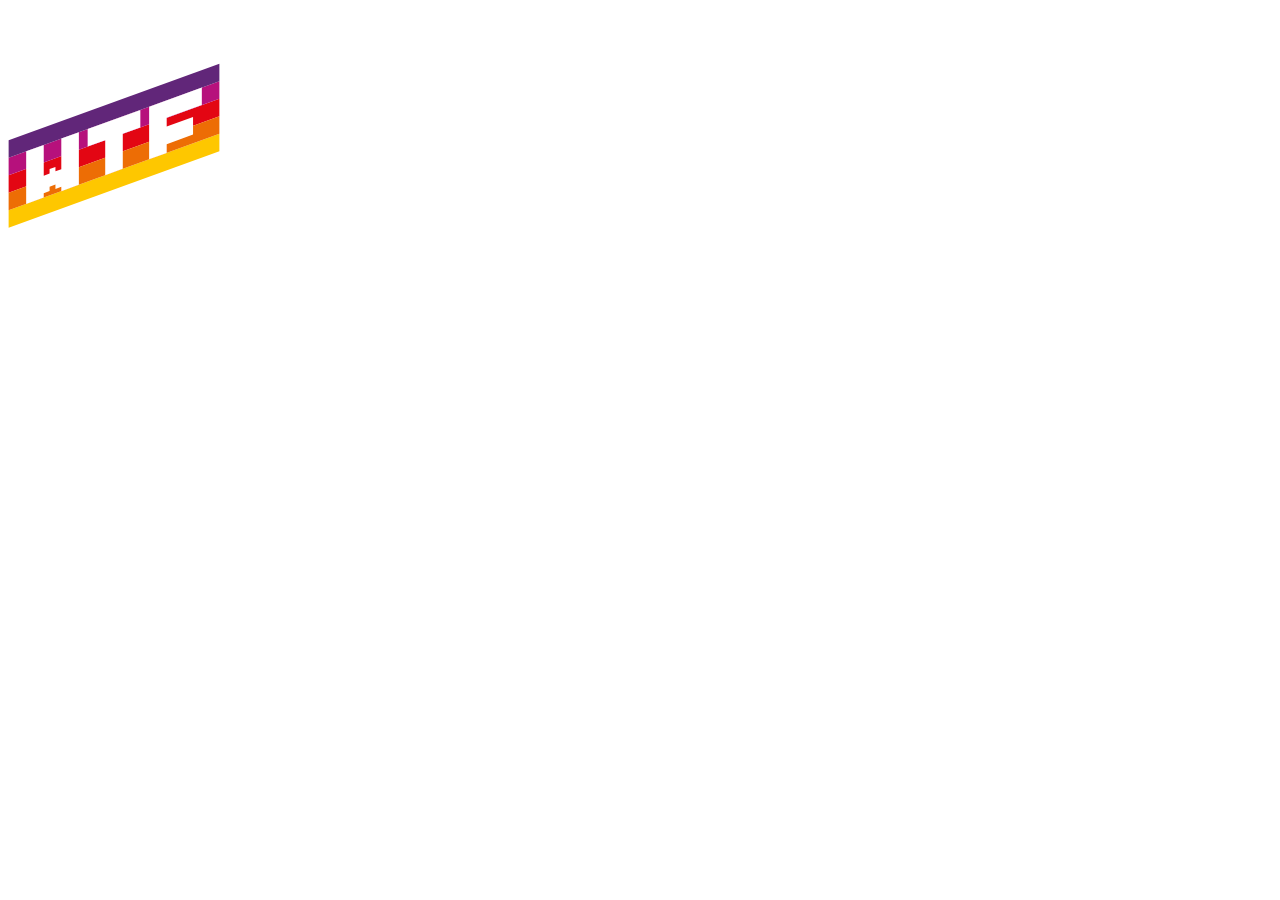
==== src/pages/index.html @ cbeff8b6 "Initial commit" ====
<!DOCTYPE html>
<html lang="en">
  <head>
    <meta charset="UTF-8" />
    <meta name="viewport" content="width=device-width, initial-scale=1.0" />
    <title>WTF: Webpack starter kit</title>
    <meta name="description" content="Your project description" />
    <!-- Title -->
    <meta property="og:title" content="" />
    <!-- OPTIONAL description. 2-4 sentences. -->
    <meta property="og:description" content="" />
    <!-- full url with http(s) ie. https://maciejkorsan.github.io/my-repo/ -->
    <meta property="og:url" content="" />
    <!-- full url to the image with http(s) ie. https://maciejkorsan.github.io/my-repo/assets/img/fb.png. Facebook suggests at least 1200 x 630. -->
    <meta
      property="og:image"
      content="https://maciejkorsan.com/wtf-gulp-starter/assets/img/cover.png"
    />

    <!-- uncomment the line below to enable PWA  -->
    <!-- <link rel="manifest" href="manifest.json" /> -->

    <link
      rel="apple-touch-icon"
      sizes="180x180"
      href="pwa/apple-icon-180.png"
    />
    <link
      rel="apple-touch-icon"
      sizes="167x167"
      href="pwa/apple-icon-167.png"
    />
    <link
      rel="apple-touch-icon"
      sizes="152x152"
      href="pwa/apple-icon-152.png"
    />
    <link
      rel="apple-touch-icon"
      sizes="120x120"
      href="pwa/apple-icon-120.png"
    />

    <meta name="apple-mobile-web-app-capable" content="yes" />

    <link
      rel="apple-touch-startup-image"
      href="pwa/apple-splash-2048-2732.png"
      media="(device-width: 1024px) and (device-height: 1366px) and (-webkit-device-pixel-ratio: 2) and (orientation: portrait)"
    />
    <link
      rel="apple-touch-startup-image"
      href="pwa/apple-splash-2732-2048.png"
      media="(device-width: 1024px) and (device-height: 1366px) and (-webkit-device-pixel-ratio: 2) and (orientation: landscape)"
    />
    <link
      rel="apple-touch-startup-image"
      href="pwa/apple-splash-1668-2388.png"
      media="(device-width: 834px) and (device-height: 1194px) and (-webkit-device-pixel-ratio: 2) and (orientation: portrait)"
    />
    <link
      rel="apple-touch-startup-image"
      href="pwa/apple-splash-2388-1668.png"
      media="(device-width: 834px) and (device-height: 1194px) and (-webkit-device-pixel-ratio: 2) and (orientation: landscape)"
    />
    <link
      rel="apple-touch-startup-image"
      href="pwa/apple-splash-1668-2224.png"
      media="(device-width: 834px) and (device-height: 1112px) and (-webkit-device-pixel-ratio: 2) and (orientation: portrait)"
    />
    <link
      rel="apple-touch-startup-image"
      href="pwa/apple-splash-2224-1668.png"
      media="(device-width: 834px) and (device-height: 1112px) and (-webkit-device-pixel-ratio: 2) and (orientation: landscape)"
    />
    <link
      rel="apple-touch-startup-image"
      href="pwa/apple-splash-1536-2048.png"
      media="(device-width: 768px) and (device-height: 1024px) and (-webkit-device-pixel-ratio: 2) and (orientation: portrait)"
    />
    <link
      rel="apple-touch-startup-image"
      href="pwa/apple-splash-2048-1536.png"
      media="(device-width: 768px) and (device-height: 1024px) and (-webkit-device-pixel-ratio: 2) and (orientation: landscape)"
    />
    <link
      rel="apple-touch-startup-image"
      href="pwa/apple-splash-1242-2688.png"
      media="(device-width: 414px) and (device-height: 896px) and (-webkit-device-pixel-ratio: 3) and (orientation: portrait)"
    />
    <link
      rel="apple-touch-startup-image"
      href="pwa/apple-splash-2688-1242.png"
      media="(device-width: 414px) and (device-height: 896px) and (-webkit-device-pixel-ratio: 3) and (orientation: landscape)"
    />
    <link
      rel="apple-touch-startup-image"
      href="pwa/apple-splash-1125-2436.png"
      media="(device-width: 375px) and (device-height: 812px) and (-webkit-device-pixel-ratio: 3) and (orientation: portrait)"
    />
    <link
      rel="apple-touch-startup-image"
      href="pwa/apple-splash-2436-1125.png"
      media="(device-width: 375px) and (device-height: 812px) and (-webkit-device-pixel-ratio: 3) and (orientation: landscape)"
    />
    <link
      rel="apple-touch-startup-image"
      href="pwa/apple-splash-828-1792.png"
      media="(device-width: 414px) and (device-height: 896px) and (-webkit-device-pixel-ratio: 2) and (orientation: portrait)"
    />
    <link
      rel="apple-touch-startup-image"
      href="pwa/apple-splash-1792-828.png"
      media="(device-width: 414px) and (device-height: 896px) and (-webkit-device-pixel-ratio: 2) and (orientation: landscape)"
    />
    <link
      rel="apple-touch-startup-image"
      href="pwa/apple-splash-1242-2208.png"
      media="(device-width: 414px) and (device-height: 736px) and (-webkit-device-pixel-ratio: 3) and (orientation: portrait)"
    />
    <link
      rel="apple-touch-startup-image"
      href="pwa/apple-splash-2208-1242.png"
      media="(device-width: 414px) and (device-height: 736px) and (-webkit-device-pixel-ratio: 3) and (orientation: landscape)"
    />
    <link
      rel="apple-touch-startup-image"
      href="pwa/apple-splash-750-1334.png"
      media="(device-width: 375px) and (device-height: 667px) and (-webkit-device-pixel-ratio: 2) and (orientation: portrait)"
    />
    <link
      rel="apple-touch-startup-image"
      href="pwa/apple-splash-1334-750.png"
      media="(device-width: 375px) and (device-height: 667px) and (-webkit-device-pixel-ratio: 2) and (orientation: landscape)"
    />
    <link
      rel="apple-touch-startup-image"
      href="pwa/apple-splash-640-1136.png"
      media="(device-width: 320px) and (device-height: 568px) and (-webkit-device-pixel-ratio: 2) and (orientation: portrait)"
    />
    <link
      rel="apple-touch-startup-image"
      href="pwa/apple-splash-1136-640.png"
      media="(device-width: 320px) and (device-height: 568px) and (-webkit-device-pixel-ratio: 2) and (orientation: landscape)"
    />
  </head>
  <body>
    <div class="hello">
      <img class="hello__logo" src="../assets/img/logo.svg" alt="WTF " />
      <span class="hello__circles"></span>
    </div>
  </body>
</html>
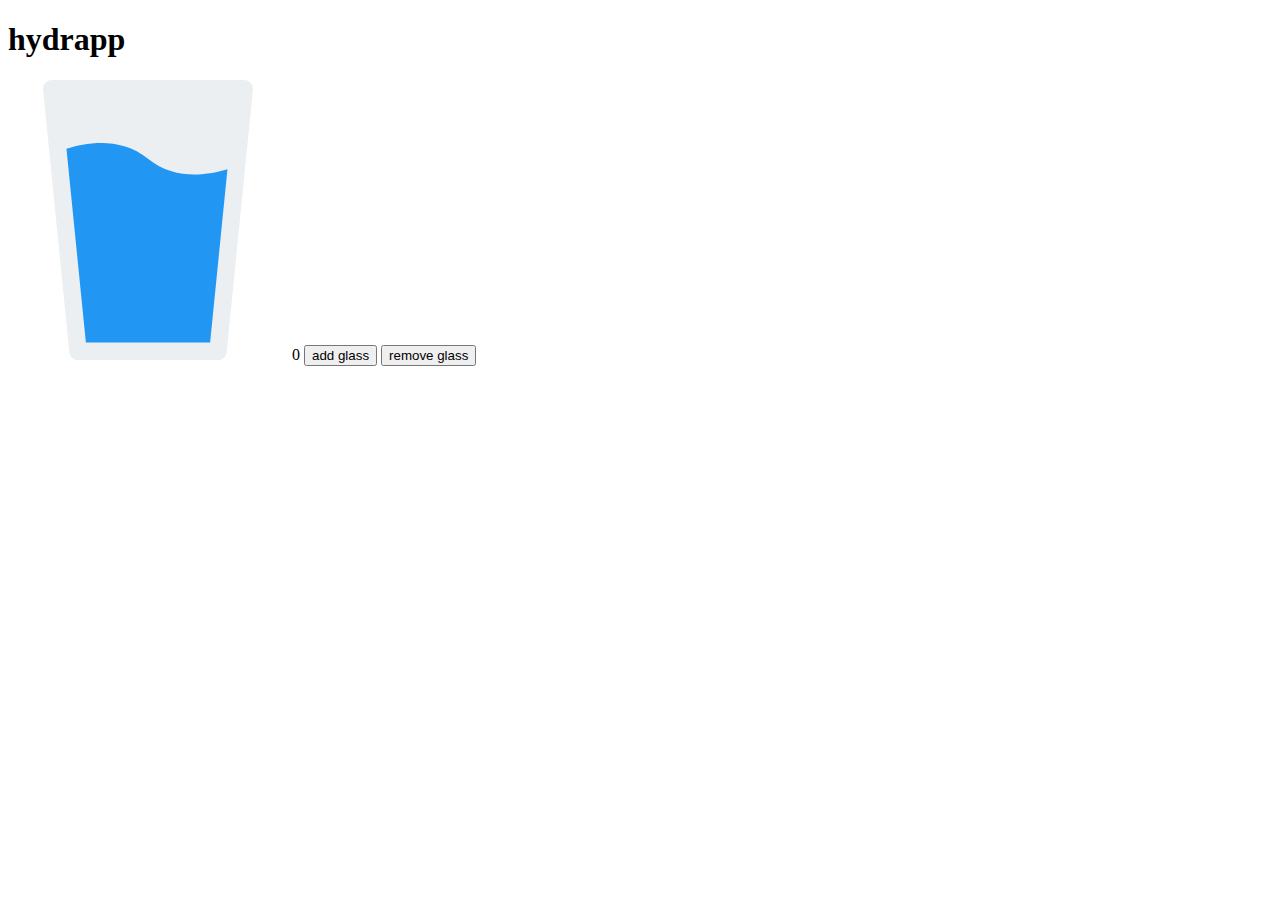
==== commit 62337d52: "create html structure and content" ====
--- a/src/pages/index.html
+++ b/src/pages/index.html
@@ -18,7 +18,7 @@
     />
 
     <!-- uncomment the line below to enable PWA  -->
-    <!-- <link rel="manifest" href="manifest.json" /> -->
+    <link rel="manifest" href="manifest.json" />
 
     <link
       rel="apple-touch-icon"
@@ -145,9 +145,13 @@
     />
   </head>
   <body>
-    <div class="hello">
-      <img class="hello__logo" src="../assets/img/logo.svg" alt="WTF " />
-      <span class="hello__circles"></span>
+    <h1 class="name">hydrapp</h1>
+    <div class="glass">
+      <img alt="drawing glass" src="../assets/img/water-glass.svg">
+      <span class="number number--js">0</span>
+      <button class="add add--js">add glass</button>
+      <button class="remove remove--js">remove glass</button>
+      
     </div>
   </body>
 </html>
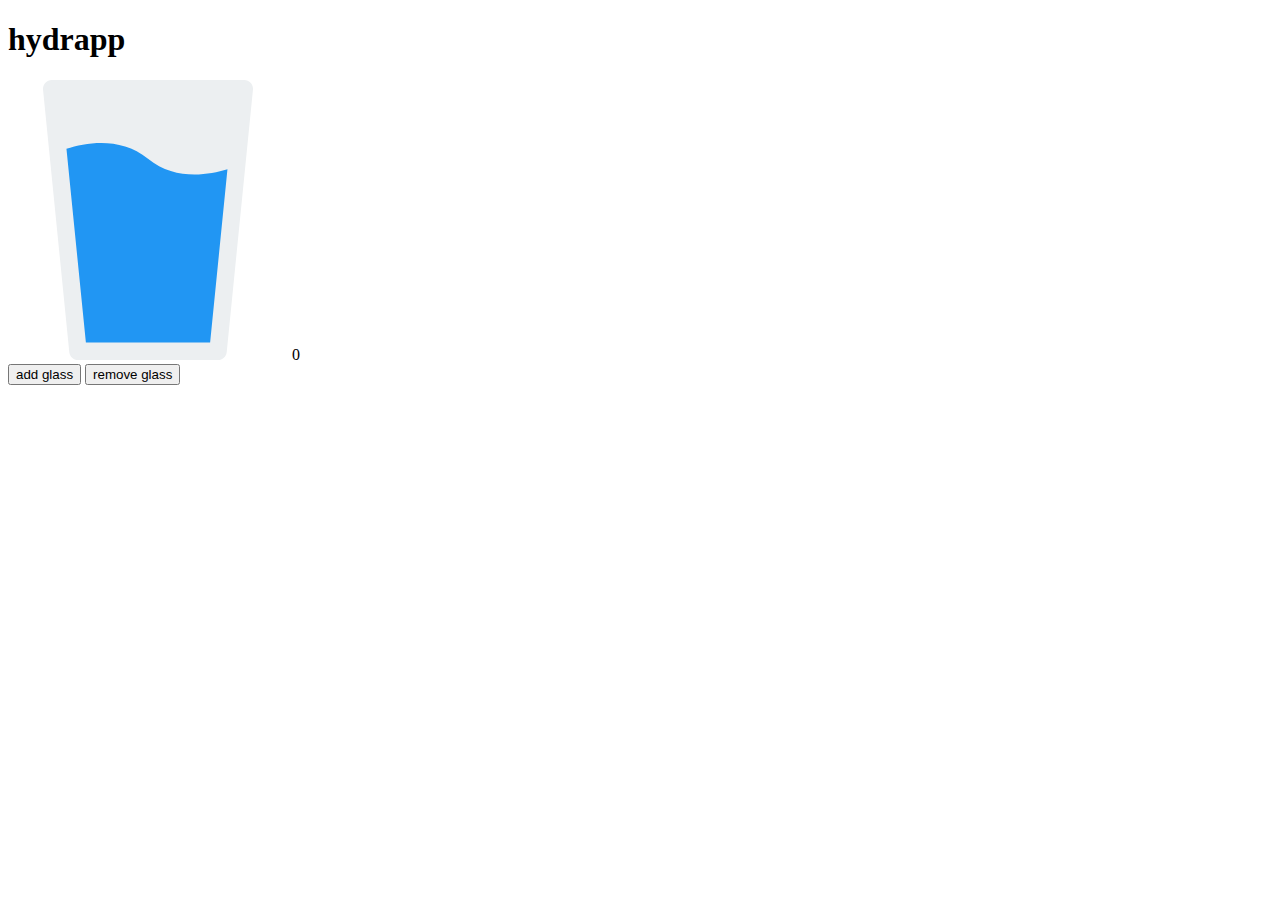
==== commit f7237799: "style content" ====
--- a/src/pages/index.html
+++ b/src/pages/index.html
@@ -147,11 +147,12 @@
   <body>
     <h1 class="name">hydrapp</h1>
     <div class="glass">
-      <img alt="drawing glass" src="../assets/img/water-glass.svg">
-      <span class="number number--js">0</span>
-      <button class="add add--js">add glass</button>
-      <button class="remove remove--js">remove glass</button>
-      
+      <img class="glass__shape" alt="drawing glass" src="../assets/img/water-glass.svg" >
+      <span class="glass__number number--js">0</span>
+    </div>
+    <div class="button">
+      <button class="button__add add--js">add glass</button>
+      <button class="button__remove remove--js">remove glass</button>
     </div>
   </body>
 </html>
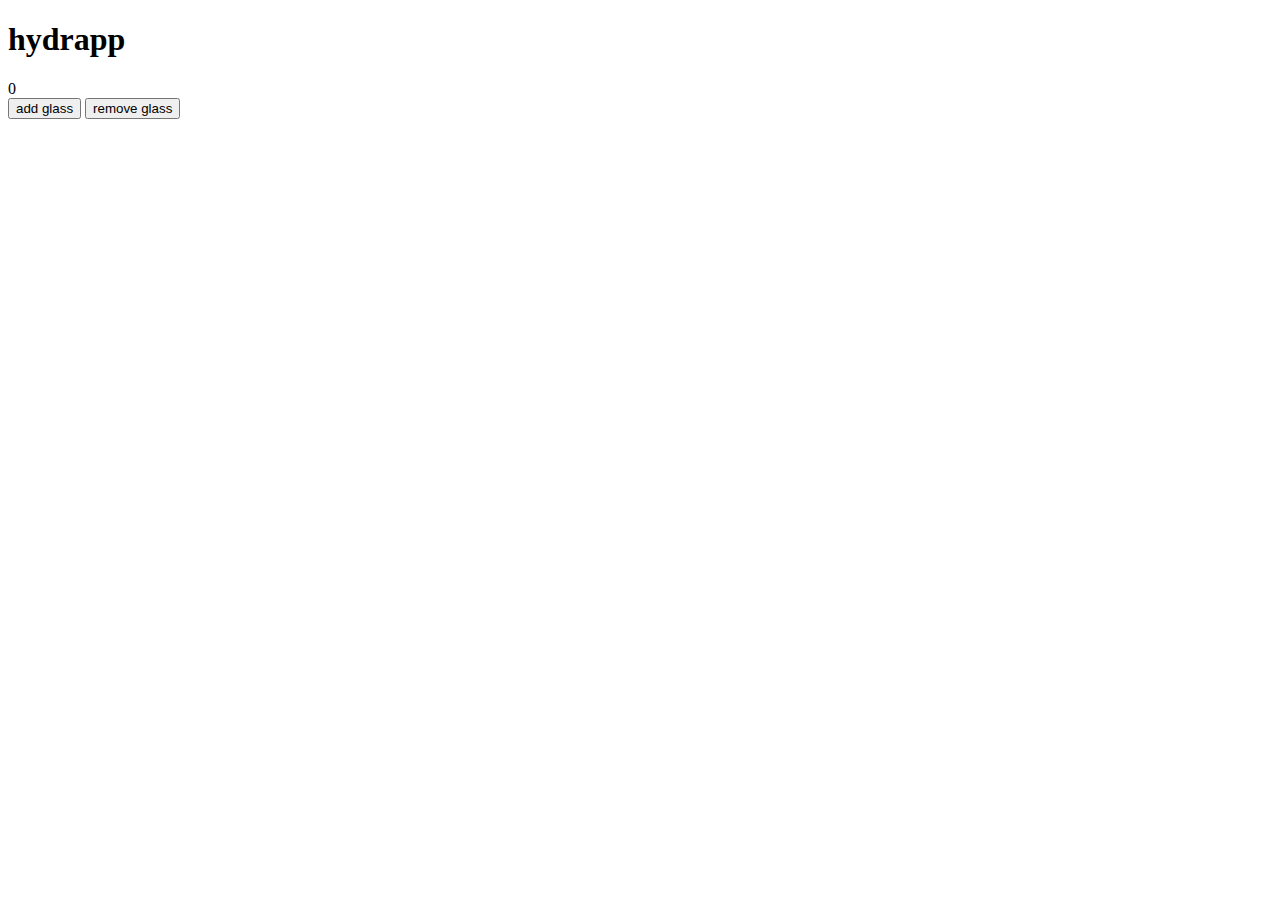
==== commit f4d32d36: "changed place for img (from html to css" ====
--- a/src/pages/index.html
+++ b/src/pages/index.html
@@ -147,7 +147,11 @@
   <body>
     <h1 class="name">hydrapp</h1>
     <div class="glass">
-      <img class="glass__shape" alt="drawing glass" src="../assets/img/water-glass.svg" >
+      <!-- <img
+        class="glass__shape"
+        alt="drawing glass"
+        src="../assets/img/water-glass.svg"
+      /> -->
       <span class="glass__number number--js">0</span>
     </div>
     <div class="button">
